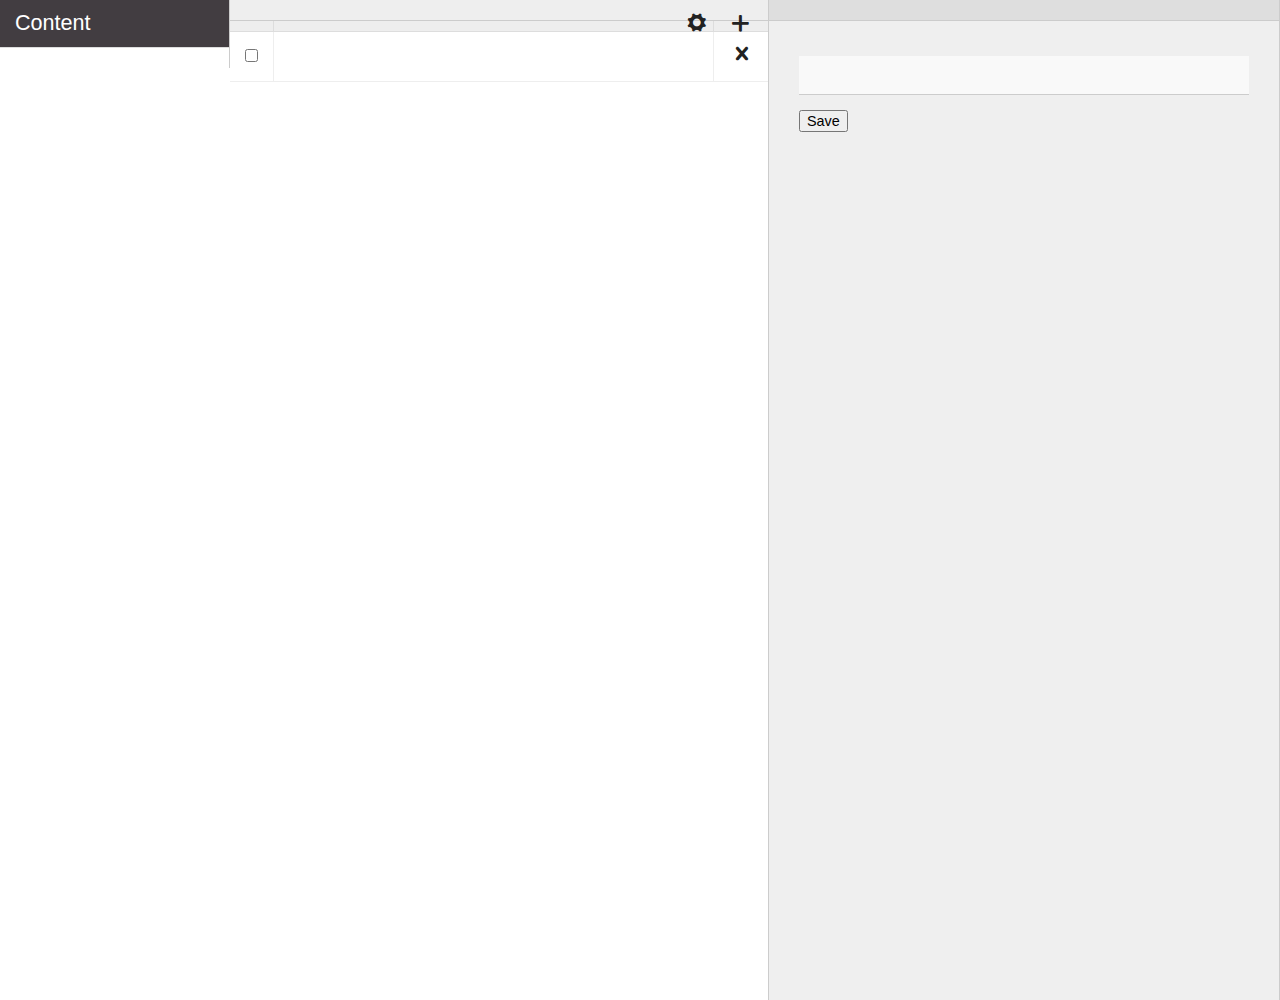
==== ui/index.html @ 38e7f663 "first commit" ====
<!DOCTYPE html>
<html>
  <head>
    <meta http-equiv="Content-type" content="text/html; charset=utf-8" />
    <title>_shiftbase</title>
    <script src="js/lib/knockout-2.2.0.js"></script>
    <script type="text/javascript" data-main="main.js" src="require.js"></script>
    <link rel="stylesheet" href="icons.css" type="text/css" media="all">
    <link rel="stylesheet" href="ui.css" type="text/css" media="all">
  </head>
  <body>
    <div id="context">
      <div data-bind="attr: { 'data-visible': visibleContext }">
        <div id="switcher">
          <h2>Content</h2>
          <ul id="model-list" data-bind="click: loadItems">
            <!-- ko foreach: manifest -->
            <li data-bind="attr: { 'data-model': model, 'data-id': id }, text: model"></li>
            <!-- /ko -->
          </ul>
        </div>
        <div id="list">
          <h2 data-bind="click: goToSwitcher, text: model" class="icon-arrow"></h2> <a href="#" id="new-item" data-bind="click: newItem" data-icon="&#x42;"></a> <a href="#" id="configure-item" data-bind="click: configureModel" data-icon="&#x31;"></a>
          <div id="data-table">
            <table>
              <thead>
                <tr>
                  <th class="check"></th>
                  <!-- ko foreach: listDisplay -->
                  <th data-bind="text: $data"></th>
                  <!-- /ko -->
                  <th></th>
                </tr>
              </thead>
              <tbody data-bind="foreach: {data: datum, as: 'dd' }">
                <tr data-bind="attr: { 'data-id': dd.id, 'data-model': $parent.model }, click: $parent.loadItem">
                  <td><input type="checkbox" value="1" data-bind="uniqueName: true"></td>
                  <!-- ko foreach: $parent.listDisplay -->
                  <td data-bind="text: dd[$data]"></td>
                  <!-- /ko -->
                  <td class="remove"><a href="#" data-bind="click: $parent.remove" data-icon="&#x39;"></a></td>
                </tr>
              </tbody>
            </table>
          </div>
        </div>
      </div>
    </div>
    <div id="detail">
      <h2 data-bind="text: detailState"></h2>
      <div id="data-item" data-bind="foreach: {data: datum, as: 'dd'}">
        <form data-bind="attr: { 'data-id': dd.id, 'data-model': $parent.model() }, submit: $parent.saveItem">
          <!-- ko foreach: $parent.formDisplay -->
            <div data-bind="attr: { 'data-field': $data }" class="field">
              <label data-bind="text: $data, attr: {for: 'field-' + $data}"></label>
              <input data-bind="attr: { name: $data, id: 'field-' + $data }, value: dd[$data]" type="text">
            </div>
            <!-- /ko -->
          <button type="submit">Save</button>
        </form>
      </div>
    </div>
    <div id="configure" data-active="fields">
      <h2>Configure</h2>
      <a href="#" data-bind="click: closeConfig" id="close-config" data-icon="&#x38;"></a>
      <div class="selection" data-bind="click: showConfig">
        <ul>
          <li data-config="fields">Fields</li><!--
          --><li data-config="list">List</li><!--
          --><li data-config="form">Form</li><!--
          --><li data-config="access">Data Access</li>
        </ul>
      </div>
      <div data-config="fields">
        <form data-bind="attr: { 'data-model': model }, submit: saveConfig">
          <!-- ko foreach: structure -->
          <div data-bind="attr: { 'data-field': $data }" class="field">
            <label data-bind="text: $data, attr: {for: 'field-' + $data}"></label>
            <input data-bind="attr: { name: $data, id: 'field-' + $data }" type="text">
          </div>
          <!-- /ko -->
          <button type="submit">Save</button>
        </form>
      </div>
      <div data-config="list">
        <h3>List</h3>
        <ul data-bind="foreach: { data: structure, as: 'dd' }, click: updateListDisplay">
          <li data-bind="attr: {draggable: true}, event: { drop: $parent.handleDrop, dragover: $parent.handleDragOver, dragstart: $parent.handleDragStart, dragenter: $parent.handleDragEnter, dragleave: $parent.handleDragLeave }"><input type="checkbox" data-bind="checked: $parent.isInList($data), attr: { id: 'list-' + $data }, value: $data"> <label data-bind="text: $data"></label></li>
        </ul>
      </div>
      <div data-config="form">
        <h3>Form</h3>
        <ul data-bind="foreach: { data: structure, as: 'dd' }, click: updateFormDisplay">
          <li data-bind="attr: {draggable: true}, event: { drop: $parent.handleDrop, dragover: $parent.handleDragOver, dragstart: $parent.handleDragStart, dragenter: $parent.handleDragEnter, dragleave: $parent.handleDragLeave }"><input type="checkbox" data-bind="checked: $parent.isInForm($data), attr: { id: 'form-' + $data }, value: $data"> <label data-bind="attr: { for: 'form-' + $data }, text: $data"></label></li>
        </ul>
      </div>
      <div data-config="access">
        <h3>Data Access</h3>
      </div>
    </div>
    <script>require(['ui']);</script>
  </body>
</html>
---- ui/icons.css ----
@font-face {
	font-family: 'UIIcons';
	src:url('fonts/UIIcons.eot');
}
@font-face {
	font-family: 'UIIcons';
	src: url([data-uri]) format('woff'),
		 url([data-uri]) format('truetype');
	font-weight: normal;
	font-style: normal;
}

/* Use the following CSS code if you want to use data attributes for inserting your icons */
[data-icon]:before {
	font-family: 'UIIcons';
	content: attr(data-icon);
	speak: none;
	font-weight: normal;
	line-height: 1;
	-webkit-font-smoothing: antialiased;
}

/* Use the following CSS code if you want to have a class per icon */
[class^="icon-"]:before, [class*=" icon-"]:before {
	font-family: 'UIIcons';
	font-style: normal;
	speak: none;
	font-weight: normal;
	line-height: 1;
	-webkit-font-smoothing: antialiased;
}
.icon-forward:before {
	content: "\2e";
}
.icon-dashboard:before {
	content: "\2f";
}
.icon-cog:before {
	content: "\31";
}
.icon-tools:before {
	content: "\32";
}
.icon-install:before {
	content: "\30";
}
.icon-upload:before {
	content: "\33";
}
.icon-retweet:before {
	content: "\34";
}
.icon-add-to-list:before {
	content: "\35";
}
.icon-minus:before {
	content: "\36";
}
.icon-plus:before {
	content: "\37";
}
.icon-cross:before {
	content: "\38";
}
.icon-cross-2:before {
	content: "\39";
}
.icon-popup:before {
	content: "\3a";
}
.icon-link:before {
	content: "\3b";
}
.icon-newspaper:before {
	content: "\3c";
}
.icon-drive:before {
	content: "\3d";
}
.icon-database:before {
	content: "\3e";
}
.icon-lock:before {
	content: "\3f";
}
.icon-lock-open:before {
	content: "\40";
}
.icon-minus-2:before {
	content: "\41";
}
.icon-plus-2:before {
	content: "\42";
}
.icon-arrow:before {
	content: "\43";
}
.icon-arrow-2:before {
	content: "\44";
}
.icon-loop:before {
	content: "\45";
}
.icon-pictures:before {
	content: "\46";
}
.icon-music:before {
	content: "\47";
}
.icon-video:before {
	content: "\48";
}
.icon-flow-cascade:before {
	content: "\49";
}
.icon-arrow-left:before {
	content: "\4a";
}
.icon-arrow-down:before {
	content: "\4b";
}
.icon-arrow-up:before {
	content: "\4c";
}
.icon-arrow-right:before {
	content: "\4d";
}
.icon-ellipsis:before {
	content: "\4e";
}
.icon-unlocked:before {
	content: "\2d";
}
---- ui/ui.css ----
@import 'normalize.css';input[type=text],input[type=password],input[type=phone],input[type=number],input[type=email]{border:1px solid #DDD;padding:10px;font-size:1.1em;outline:0;border:0;border-bottom:1px solid #CCC;background:#f9f9f9;width:100%;box-sizing:border-box}input[type=text]:focus,input[type=password]:focus,input[type=phone]:focus,input[type=number]:focus,input[type=email]:focus,input[type=text]:hover,input[type=password]:hover,input[type=phone]:hover,input[type=number]:hover,input[type=email]:hover{background:white;border-bottom:1px solid #55c5cb}label{display:block;padding:10px;font-size:.9em;text-transform:uppercase}div.field{margin-bottom:15px}body{font-size:.9em;overflow:hidden;background:#efefef;font-family:'helvetica neue',helvetica,arial,sans-serif}#context{box-sizing:border-box;width:50%;float:left;background:white;overflow:hidden;height:1000px;position:relative}#context h2{padding:10px 15px;font-weight:200;margin:0;color:white;background:#423d41;border-bottom:1px solid #423d41}#context h2.icon-arrow:before{margin-right:10px;cursor:pointer}#context h2:hover{cursor:pointer}#context h2:hover.icon-arrow:before{color:#55c5cb}#context #new-item{position:absolute;top:10px;right:10px;color:white;display:block;width:32px;height:32px;text-decoration:none;font-size:2em;line-height:30px}#context #new-item:hover{color:#55c5cb}#context #configure-item{position:absolute;top:10px;right:50px;color:white;display:block;width:32px;height:32px;text-decoration:none;font-size:1.5em;line-height:30px}#context #configure-item:hover{color:#55c5cb}#context #switcher{position:absolute;background:white;width:100%;height:100%;overflow:auto;-webkit-transition:-webkit-transform .3s ease-in;-moz-transition:-webkit-transform .3s ease-in;transition:-webkit-transform .3s ease-in}#context #switcher ul{list-style:none;margin:0;padding:0}#context #switcher ul li{border-top:1px solid #DDD;margin:0;padding:10px 15px}#context #switcher ul li:hover{cursor:pointer;background:#55c5cb;color:#efefef}#context #list{position:absolute;width:100%;-webkit-transform:translate(100%,0);-moz-transform:translate(100%,0);-ms-transform:translate(100%,0);transform:translate(100%,0);-webkit-transition:-webkit-transform .3s ease-in;-moz-transition:-webkit-transform .3s ease-in;transition:-webkit-transform .3s ease-in}#context #list table{table-layout:fixed;width:100%;border-collapse:collapse}#context #list table th{padding:5px 15px;text-align:left;border-right:1px solid #DDD;border-bottom:1px solid #DDD;background:#EEE;text-transform:uppercase;color:#555;font-size:.9em;font-weight:normal}#context #list table th.check{width:13px}#context #list table th:last-child{border-right:0;width:24px}#context #list table tr td{padding:10px 15px;border-right:1px solid #EEE;border-bottom:1px solid #EEE}#context #list table tr td.remove{border-right:0}#context #list table tr td.remove a{text-decoration:none;color:#222;font-size:1.8em}#context #list table tr td.remove a:hover{color:#55c5cb}#context #list table tr:hover td{background:#f9f9f9;cursor:pointer}#context #list table tr:nth-child(even){background:#f8f8f8}#context div[data-visible="list"] #list{-webkit-transform:translate(0,0);-moz-transform:translate(0,0);-ms-transform:translate(0,0);transform:translate(0,0)}#context div[data-visible="list"] #switcher{-webkit-transform:translate(-100%,0);-moz-transform:translate(-100%,0);-ms-transform:translate(-100%,0);transform:translate(-100%,0)}#detail{box-sizing:border-box;height:1000px;overflow:auto;width:50%;border-left:1px solid #CCC;border-right:1px solid #CCC;float:left}#detail h2{padding:10px 15px;font-weight:200;margin:0;color:#555;background:#dedede;border-bottom:1px solid #CCC;box-sizing:border-box}#detail form{padding:15px 30px}#configure{display:none;box-sizing:border-box;height:1000px;overflow:auto;width:50%;border-left:1px solid #CCC;border-right:1px solid #CCC;float:left}#configure h2{padding:10px 15px;font-weight:200;margin:0;color:#555;background:#dedede;border-bottom:1px solid #CCC;box-sizing:border-box}#configure h3{font-weight:normal;color:#888;margin:0;padding:10px 15px;border-bottom:1px solid #CCC;background:#f9f9f9}#configure #close-config{position:absolute;top:10px;right:10px;text-decoration:none;color:#888;font-size:1.8em}#configure #close-config:hover{color:#55c5cb}#configure div.selection{border-bottom:1px solid #CCC}#configure div.selection ul{margin:0;padding:0;list-style:none}#configure div.selection ul li{list-style:none;display:inline-block;margin:0;padding:5px 10px;font-size:.9em;border-right:1px solid #CCC;cursor:pointer;text-align:center}#configure div.selection ul li:hover{color:#55c5cb}#configure div[data-config]{display:none}#configure[data-active="fields"] li[data-config="fields"],#configure[data-active="list"] li[data-config="list"],#configure[data-active="form"] li[data-config="form"],#configure[data-active="access"] li[data-config="access"]{background:#55c5cb;color:#efefef;border-right:1px solid #55c5cb}#configure[data-active="fields"] li[data-config="fields"]:hover,#configure[data-active="list"] li[data-config="list"]:hover,#configure[data-active="form"] li[data-config="form"]:hover,#configure[data-active="access"] li[data-config="access"]:hover{color:#efefef}#configure[data-active="fields"] div[data-config="fields"],#configure[data-active="list"] div[data-config="list"],#configure[data-active="form"] div[data-config="form"],#configure[data-active="access"] div[data-config="access"]{display:block}#configure div[data-config="list"] ul,#configure div[data-config="form"] ul{margin:0;padding:0;list-style:none}#configure div[data-config="list"] ul li,#configure div[data-config="form"] ul li{list-style:none;margin:0;padding:5px 10px}#configure div[data-config="list"] ul li.drag,#configure div[data-config="form"] ul li.drag{filter:alpha(opacity=50);-khtml-opacity:.5;-moz-opacity:.5;opacity:.5}#configure div[data-config="list"] ul li.over,#configure div[data-config="form"] ul li.over{padding-bottom:20px}#configure div[data-config="list"] ul li label,#configure div[data-config="form"] ul li label{display:inline}#configure form{padding:15px 30px}@media all and (max-width:800px){#context{position:absolute;width:100%;display:none;z-index:1}#detail{position:absolute;width:100%;z-index:2}}@media all and (min-width:1280px){#context{width:60%}#context #switcher{float:left;width:30%;position:relative;box-sizing:border-box;-webkit-transform:none;-moz-transform:none;-ms-transform:none;transform:none;-webkit-transition:none;-moz-transition:none;transition:none;border-right:1px solid #CCC}#context #list{float:left;width:70%;position:relative;-webkit-transform:none;-moz-transform:none;-ms-transform:none;transform:none;-webkit-transition:none;-moz-transition:none;transition:none;box-sizing:border-box}#context #list h2{background:#EEE;color:#555;border-bottom:1px solid #CCC;cursor:text}#context #list h2.icon-arrow:before{content:'';margin-right:0}#context div[data-visible="list"] #list{-webkit-transform:none;-moz-transform:none;-ms-transform:none;transform:none}#context div[data-visible="list"] #switcher{-webkit-transform:none;-moz-transform:none;-ms-transform:none;transform:none}#context #new-item{color:#222}#context #configure-item{color:#222}#detail{width:40%}#configure{width:40%}}
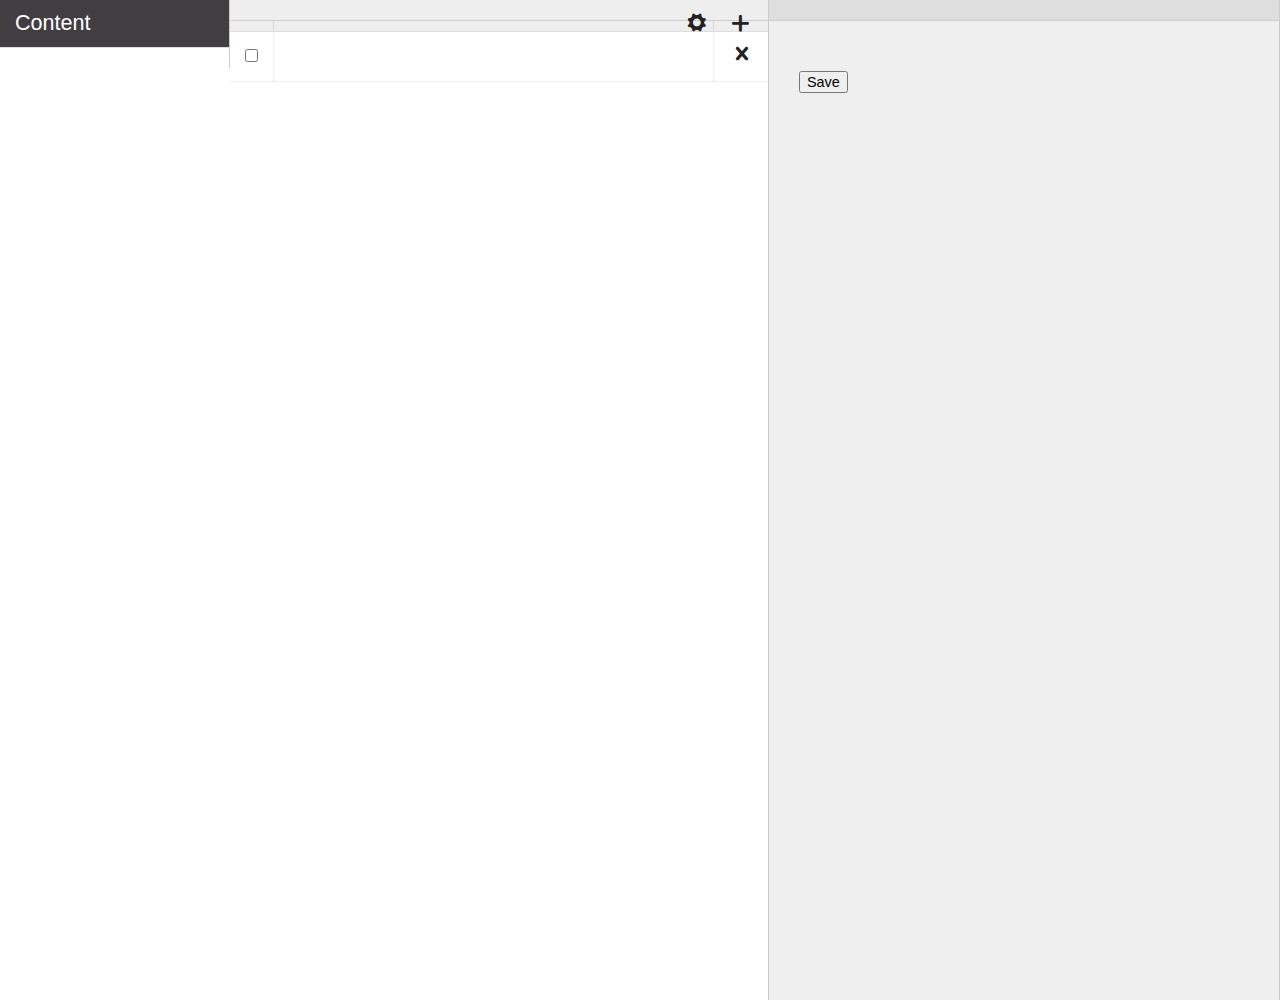
==== commit 2cdb3dd5: "break field types out into templates and files" ====
--- a/ui/index.html
+++ b/ui/index.html
@@ -2,11 +2,11 @@
 <html>
   <head>
     <meta http-equiv="Content-type" content="text/html; charset=utf-8" />
-    <title>_shiftbase</title>
+    <title>shiftba.se</title>
     <script src="js/lib/knockout-2.2.0.js"></script>
-    <script type="text/javascript" data-main="main.js" src="require.js"></script>
-    <link rel="stylesheet" href="icons.css" type="text/css" media="all">
-    <link rel="stylesheet" href="ui.css" type="text/css" media="all">
+    <script type="text/javascript" data-main="js/main.js" src="js/lib/require.js"></script>
+    <link rel="stylesheet" href="css/icons.css" type="text/css" media="all">
+    <link rel="stylesheet" href="css/ui.css" type="text/css" media="all">
   </head>
   <body>
     <div id="context">
@@ -33,10 +33,10 @@
                 </tr>
               </thead>
               <tbody data-bind="foreach: {data: datum, as: 'dd' }">
-                <tr data-bind="attr: { 'data-id': dd.id, 'data-model': $parent.model }, click: $parent.loadItem">
+                <tr data-bind="attr: { 'data-id': dd.id.value(), 'data-model': $parent.model }, click: $parent.loadItem">
                   <td><input type="checkbox" value="1" data-bind="uniqueName: true"></td>
                   <!-- ko foreach: $parent.listDisplay -->
-                  <td data-bind="text: dd[$data]"></td>
+                  <td data-bind="text: dd[$data].value"></td>
                   <!-- /ko -->
                   <td class="remove"><a href="#" data-bind="click: $parent.remove" data-icon="&#x39;"></a></td>
                 </tr>
@@ -49,11 +49,11 @@
     <div id="detail">
       <h2 data-bind="text: detailState"></h2>
       <div id="data-item" data-bind="foreach: {data: datum, as: 'dd'}">
-        <form data-bind="attr: { 'data-id': dd.id, 'data-model': $parent.model() }, submit: $parent.saveItem">
+        <form data-bind="attr: { 'data-id': dd.id.value(), 'data-model': $parent.model() }, submit: $parent.saveItem">
           <!-- ko foreach: $parent.formDisplay -->
             <div data-bind="attr: { 'data-field': $data }" class="field">
               <label data-bind="text: $data, attr: {for: 'field-' + $data}"></label>
-              <input data-bind="attr: { name: $data, id: 'field-' + $data }, value: dd[$data]" type="text">
+              <div data-bind="template: { name: dd[$data].type + '-template', data: dd[$data] }"></div>
             </div>
             <!-- /ko -->
           <button type="submit">Save</button>
@@ -73,10 +73,10 @@
       </div>
       <div data-config="fields">
         <form data-bind="attr: { 'data-model': model }, submit: saveConfig">
-          <!-- ko foreach: structure -->
+          <!-- ko foreach: structureKeys -->
           <div data-bind="attr: { 'data-field': $data }" class="field">
             <label data-bind="text: $data, attr: {for: 'field-' + $data}"></label>
-            <input data-bind="attr: { name: $data, id: 'field-' + $data }" type="text">
+            <div data-bind="template: { name: $parent.structure()[$data] + '-template', data: { name: $data, value: '' } }"></div>
           </div>
           <!-- /ko -->
           <button type="submit">Save</button>
@@ -84,13 +84,13 @@
       </div>
       <div data-config="list">
         <h3>List</h3>
-        <ul data-bind="foreach: { data: structure, as: 'dd' }, click: updateListDisplay">
-          <li data-bind="attr: {draggable: true}, event: { drop: $parent.handleDrop, dragover: $parent.handleDragOver, dragstart: $parent.handleDragStart, dragenter: $parent.handleDragEnter, dragleave: $parent.handleDragLeave }"><input type="checkbox" data-bind="checked: $parent.isInList($data), attr: { id: 'list-' + $data }, value: $data"> <label data-bind="text: $data"></label></li>
+        <ul data-bind="foreach: { data: structureKeys, as: 'dd' }, click: updateListDisplay">
+          <li data-bind="attr: {draggable: true}, event: { drop: $parent.handleDrop, dragover: $parent.handleDragOver, dragstart: $parent.handleDragStart, dragenter: $parent.handleDragEnter, dragleave: $parent.handleDragLeave }"><input type="checkbox" data-bind="checked: $parent.isInList($data), attr: { id: 'list-' + $data }, value: $data"> <label data-bind="attr: { for: 'list-' + $data }, text: $data"></label></li>
         </ul>
       </div>
       <div data-config="form">
         <h3>Form</h3>
-        <ul data-bind="foreach: { data: structure, as: 'dd' }, click: updateFormDisplay">
+        <ul data-bind="foreach: { data: structureKeys, as: 'dd' }, click: updateFormDisplay">
           <li data-bind="attr: {draggable: true}, event: { drop: $parent.handleDrop, dragover: $parent.handleDragOver, dragstart: $parent.handleDragStart, dragenter: $parent.handleDragEnter, dragleave: $parent.handleDragLeave }"><input type="checkbox" data-bind="checked: $parent.isInForm($data), attr: { id: 'form-' + $data }, value: $data"> <label data-bind="attr: { for: 'form-' + $data }, text: $data"></label></li>
         </ul>
       </div>
@@ -98,6 +98,20 @@
         <h3>Data Access</h3>
       </div>
     </div>
+    <!-- field templates -->
+    <script type="text/html" id="string-template">
+      <input data-bind="attr: { name: name, id: 'field-' + name }, value: value" type="text">
+    </script>
+      
+    <script type="text/html" id="boolean-template">
+      <input type="radio" data-bind="attr: {name: name, id: 'field-true-' + name}, checked: value" value="true"> <label data-bind="attr: { for: 'field-true-' + name }" class="inline">Yes</label>  
+      <input type="radio" data-bind="attr: {name: name, id: 'field-false-' + name}, checked: value" value="false"> <label data-bind="attr: { for: 'field-false-' + name }" class="inline">No</label>
+    </script>
+
+    <script type="text/html" id="text-template">
+      <textarea data-bind="attr: {name: name, id: 'field-' + name}, value: value"></textarea>
+    </script>
+
     <script>require(['ui']);</script>
   </body>
 </html>
--- a/ui/css/icons.css
+++ b/ui/css/icons.css
@@ -0,0 +1,133 @@
+@font-face {
+	font-family: 'UIIcons';
+	src:url('fonts/UIIcons.eot');
+}
+@font-face {
+	font-family: 'UIIcons';
+	src: url([data-uri]) format('woff'),
+		 url([data-uri]) format('truetype');
+	font-weight: normal;
+	font-style: normal;
+}
+
+/* Use the following CSS code if you want to use data attributes for inserting your icons */
+[data-icon]:before {
+	font-family: 'UIIcons';
+	content: attr(data-icon);
+	speak: none;
+	font-weight: normal;
+	line-height: 1;
+	-webkit-font-smoothing: antialiased;
+}
+
+/* Use the following CSS code if you want to have a class per icon */
+[class^="icon-"]:before, [class*=" icon-"]:before {
+	font-family: 'UIIcons';
+	font-style: normal;
+	speak: none;
+	font-weight: normal;
+	line-height: 1;
+	-webkit-font-smoothing: antialiased;
+}
+.icon-forward:before {
+	content: "\2e";
+}
+.icon-dashboard:before {
+	content: "\2f";
+}
+.icon-cog:before {
+	content: "\31";
+}
+.icon-tools:before {
+	content: "\32";
+}
+.icon-install:before {
+	content: "\30";
+}
+.icon-upload:before {
+	content: "\33";
+}
+.icon-retweet:before {
+	content: "\34";
+}
+.icon-add-to-list:before {
+	content: "\35";
+}
+.icon-minus:before {
+	content: "\36";
+}
+.icon-plus:before {
+	content: "\37";
+}
+.icon-cross:before {
+	content: "\38";
+}
+.icon-cross-2:before {
+	content: "\39";
+}
+.icon-popup:before {
+	content: "\3a";
+}
+.icon-link:before {
+	content: "\3b";
+}
+.icon-newspaper:before {
+	content: "\3c";
+}
+.icon-drive:before {
+	content: "\3d";
+}
+.icon-database:before {
+	content: "\3e";
+}
+.icon-lock:before {
+	content: "\3f";
+}
+.icon-lock-open:before {
+	content: "\40";
+}
+.icon-minus-2:before {
+	content: "\41";
+}
+.icon-plus-2:before {
+	content: "\42";
+}
+.icon-arrow:before {
+	content: "\43";
+}
+.icon-arrow-2:before {
+	content: "\44";
+}
+.icon-loop:before {
+	content: "\45";
+}
+.icon-pictures:before {
+	content: "\46";
+}
+.icon-music:before {
+	content: "\47";
+}
+.icon-video:before {
+	content: "\48";
+}
+.icon-flow-cascade:before {
+	content: "\49";
+}
+.icon-arrow-left:before {
+	content: "\4a";
+}
+.icon-arrow-down:before {
+	content: "\4b";
+}
+.icon-arrow-up:before {
+	content: "\4c";
+}
+.icon-arrow-right:before {
+	content: "\4d";
+}
+.icon-ellipsis:before {
+	content: "\4e";
+}
+.icon-unlocked:before {
+	content: "\2d";
+}
--- a/ui/css/ui.css
+++ b/ui/css/ui.css
@@ -0,0 +1,418 @@
+@import 'normalize.css';
+input[type=text],
+input[type=password],
+input[type=phone],
+input[type=number],
+input[type=email],
+textarea {
+  border: 1px solid #DDD;
+  padding: 10px;
+  font-size: 1.1em;
+  outline: none;
+  border: 0;
+  border-bottom: 1px solid #CCC;
+  background: #F9F9F9;
+  width: 100%;
+  box-sizing: border-box;
+}
+input[type=text]:focus,
+input[type=password]:focus,
+input[type=phone]:focus,
+input[type=number]:focus,
+input[type=email]:focus,
+textarea:focus,
+input[type=text]:hover,
+input[type=password]:hover,
+input[type=phone]:hover,
+input[type=number]:hover,
+input[type=email]:hover,
+textarea:hover {
+  background: white;
+  border-bottom: 1px solid #55c5cb;
+}
+textarea {
+  height: 150px;
+}
+label {
+  display: block;
+  padding: 10px;
+  font-size: .9em;
+  text-transform: uppercase;
+}
+label.inline {
+  display: inline;
+  padding: 0 15px 0 5px;
+  text-transform: none;
+}
+div.field {
+  margin-bottom: 15px;
+}
+body {
+  font-size: .9em;
+  overflow: hidden;
+  background: #EFEFEF;
+  font-family: 'helvetica neue', helvetica, arial, sans-serif;
+}
+#context {
+  box-sizing: border-box;
+  width: 50%;
+  float: left;
+  background: white;
+  overflow: hidden;
+  height: 1000px;
+  position: relative;
+}
+#context h2 {
+  padding: 10px 15px;
+  font-weight: 200;
+  margin: 0;
+  color: white;
+  background: #423D41;
+  border-bottom: 1px solid #423d41;
+}
+#context h2.icon-arrow:before {
+  margin-right: 10px;
+  cursor: pointer;
+}
+#context h2:hover {
+  cursor: pointer;
+}
+#context h2:hover.icon-arrow:before {
+  color: #55c5cb;
+}
+#context #new-item {
+  position: absolute;
+  top: 10px;
+  right: 10px;
+  color: white;
+  display: block;
+  width: 32px;
+  height: 32px;
+  text-decoration: none;
+  font-size: 2em;
+  line-height: 30px;
+}
+#context #new-item:hover {
+  color: #55c5cb;
+}
+#context #configure-item {
+  position: absolute;
+  top: 10px;
+  right: 50px;
+  color: white;
+  display: block;
+  width: 32px;
+  height: 32px;
+  text-decoration: none;
+  font-size: 1.5em;
+  line-height: 30px;
+}
+#context #configure-item:hover {
+  color: #55c5cb;
+}
+#context #switcher {
+  position: absolute;
+  background: white;
+  width: 100%;
+  height: 100%;
+  overflow: auto;
+  -webkit-transition: -webkit-transform 0.3s ease-in;
+  -moz-transition: -webkit-transform 0.3s ease-in;
+  transition: -webkit-transform 0.3s ease-in;
+}
+#context #switcher ul {
+  list-style: none;
+  margin: 0;
+  padding: 0;
+}
+#context #switcher ul li {
+  border-top: 1px solid #DDD;
+  margin: 0;
+  padding: 10px 15px;
+}
+#context #switcher ul li:hover {
+  cursor: pointer;
+  background: #55c5cb;
+  color: #EFEFEF;
+}
+#context #list {
+  position: absolute;
+  width: 100%;
+  -webkit-transform: translate(100%, 0);
+  -moz-transform: translate(100%, 0);
+  -ms-transform: translate(100%, 0);
+  transform: translate(100%, 0);
+  -webkit-transition: -webkit-transform 0.3s ease-in;
+  -moz-transition: -webkit-transform 0.3s ease-in;
+  transition: -webkit-transform 0.3s ease-in;
+}
+#context #list table {
+  table-layout: fixed;
+  width: 100%;
+  border-collapse: collapse;
+}
+#context #list table th {
+  padding: 5px 15px;
+  text-align: left;
+  border-right: 1px solid #DDD;
+  border-bottom: 1px solid #DDD;
+  background: #EEE;
+  text-transform: uppercase;
+  color: #555;
+  font-size: .9em;
+  font-weight: normal;
+}
+#context #list table th.check {
+  width: 13px;
+}
+#context #list table th:last-child {
+  border-right: none;
+  width: 24px;
+}
+#context #list table tr td {
+  padding: 10px 15px;
+  border-right: 1px solid #EEE;
+  border-bottom: 1px solid #EEE;
+}
+#context #list table tr td.remove {
+  border-right: none;
+}
+#context #list table tr td.remove a {
+  text-decoration: none;
+  color: #222;
+  font-size: 1.8em;
+}
+#context #list table tr td.remove a:hover {
+  color: #55c5cb;
+}
+#context #list table tr:hover td {
+  background: #F9F9F9;
+  cursor: pointer;
+}
+#context #list table tr:nth-child(even) {
+  background: #F8F8F8;
+}
+#context div[data-visible="list"] #list {
+  -webkit-transform: translate(0, 0);
+  -moz-transform: translate(0, 0);
+  -ms-transform: translate(0, 0);
+  transform: translate(0, 0);
+}
+#context div[data-visible="list"] #switcher {
+  -webkit-transform: translate(-100%, 0);
+  -moz-transform: translate(-100%, 0);
+  -ms-transform: translate(-100%, 0);
+  transform: translate(-100%, 0);
+}
+#detail {
+  box-sizing: border-box;
+  height: 1000px;
+  overflow: auto;
+  width: 50%;
+  border-left: 1px solid #CCC;
+  border-right: 1px solid #CCC;
+  float: left;
+}
+#detail h2 {
+  padding: 10px 15px;
+  font-weight: 200;
+  margin: 0;
+  color: #555;
+  background: #DEDEDE;
+  border-bottom: 1px solid #CCC;
+  box-sizing: border-box;
+}
+#detail form {
+  padding: 15px 30px;
+}
+#configure {
+  display: none;
+  box-sizing: border-box;
+  height: 1000px;
+  overflow: auto;
+  width: 50%;
+  border-left: 1px solid #CCC;
+  border-right: 1px solid #CCC;
+  float: left;
+}
+#configure h2 {
+  padding: 10px 15px;
+  font-weight: 200;
+  margin: 0;
+  color: #555;
+  background: #DEDEDE;
+  border-bottom: 1px solid #CCC;
+  box-sizing: border-box;
+}
+#configure h3 {
+  font-weight: normal;
+  color: #888;
+  margin: 0;
+  padding: 10px 15px;
+  border-bottom: 1px solid #CCC;
+  background: #F9F9F9;
+}
+#configure #close-config {
+  position: absolute;
+  top: 10px;
+  right: 10px;
+  text-decoration: none;
+  color: #888;
+  font-size: 1.8em;
+}
+#configure #close-config:hover {
+  color: #55c5cb;
+}
+#configure div.selection {
+  border-bottom: 1px solid #CCC;
+}
+#configure div.selection ul {
+  margin: 0;
+  padding: 0;
+  list-style: none;
+}
+#configure div.selection ul li {
+  list-style: none;
+  display: inline-block;
+  margin: 0;
+  padding: 5px 10px;
+  font-size: .9em;
+  border-right: 1px solid #CCC;
+  cursor: pointer;
+  text-align: center;
+}
+#configure div.selection ul li:hover {
+  color: #55c5cb;
+}
+#configure div[data-config] {
+  display: none;
+}
+#configure[data-active="fields"] li[data-config="fields"],
+#configure[data-active="list"] li[data-config="list"],
+#configure[data-active="form"] li[data-config="form"],
+#configure[data-active="access"] li[data-config="access"] {
+  background: #55c5cb;
+  color: #EFEFEF;
+  border-right: 1px solid #55c5cb;
+}
+#configure[data-active="fields"] li[data-config="fields"]:hover,
+#configure[data-active="list"] li[data-config="list"]:hover,
+#configure[data-active="form"] li[data-config="form"]:hover,
+#configure[data-active="access"] li[data-config="access"]:hover {
+  color: #EFEFEF;
+}
+#configure[data-active="fields"] div[data-config="fields"],
+#configure[data-active="list"] div[data-config="list"],
+#configure[data-active="form"] div[data-config="form"],
+#configure[data-active="access"] div[data-config="access"] {
+  display: block;
+}
+#configure div[data-config="list"] ul,
+#configure div[data-config="form"] ul {
+  margin: 0;
+  padding: 0;
+  list-style: none;
+}
+#configure div[data-config="list"] ul li,
+#configure div[data-config="form"] ul li {
+  list-style: none;
+  margin: 0;
+  padding: 5px 10px;
+}
+#configure div[data-config="list"] ul li.drag,
+#configure div[data-config="form"] ul li.drag {
+  filter: alpha(opacity=50);
+  -khtml-opacity: 0.5;
+  -moz-opacity: 0.5;
+  opacity: 0.5;
+}
+#configure div[data-config="list"] ul li.over,
+#configure div[data-config="form"] ul li.over {
+  padding-bottom: 20px;
+}
+#configure div[data-config="list"] ul li label,
+#configure div[data-config="form"] ul li label {
+  display: inline;
+}
+#configure form {
+  padding: 15px 30px;
+}
+@media all and (max-width: 800px) {
+  #context {
+    position: absolute;
+    width: 100%;
+    display: none;
+    z-index: 1;
+  }
+  #detail {
+    position: absolute;
+    width: 100%;
+    z-index: 2;
+  }
+}
+@media all and (min-width: 1280px) {
+  #context {
+    width: 60%;
+  }
+  #context #switcher {
+    float: left;
+    width: 30%;
+    position: relative;
+    box-sizing: border-box;
+    -webkit-transform: none;
+    -moz-transform: none;
+    -ms-transform: none;
+    transform: none;
+    -webkit-transition: none;
+    -moz-transition: none;
+    transition: none;
+    border-right: 1px solid #CCC;
+  }
+  #context #list {
+    float: left;
+    width: 70%;
+    position: relative;
+    -webkit-transform: none;
+    -moz-transform: none;
+    -ms-transform: none;
+    transform: none;
+    -webkit-transition: none;
+    -moz-transition: none;
+    transition: none;
+    box-sizing: border-box;
+  }
+  #context #list h2 {
+    background: #EEE;
+    color: #555;
+    border-bottom: 1px solid #CCC;
+    cursor: text;
+  }
+  #context #list h2.icon-arrow:before {
+    content: '';
+    margin-right: 0;
+  }
+  #context div[data-visible="list"] #list {
+    -webkit-transform: none;
+    -moz-transform: none;
+    -ms-transform: none;
+    transform: none;
+  }
+  #context div[data-visible="list"] #switcher {
+    -webkit-transform: none;
+    -moz-transform: none;
+    -ms-transform: none;
+    transform: none;
+  }
+  #context #new-item {
+    color: #222;
+  }
+  #context #configure-item {
+    color: #222;
+  }
+  #detail {
+    width: 40%;
+  }
+  #configure {
+    width: 40%;
+  }
+}
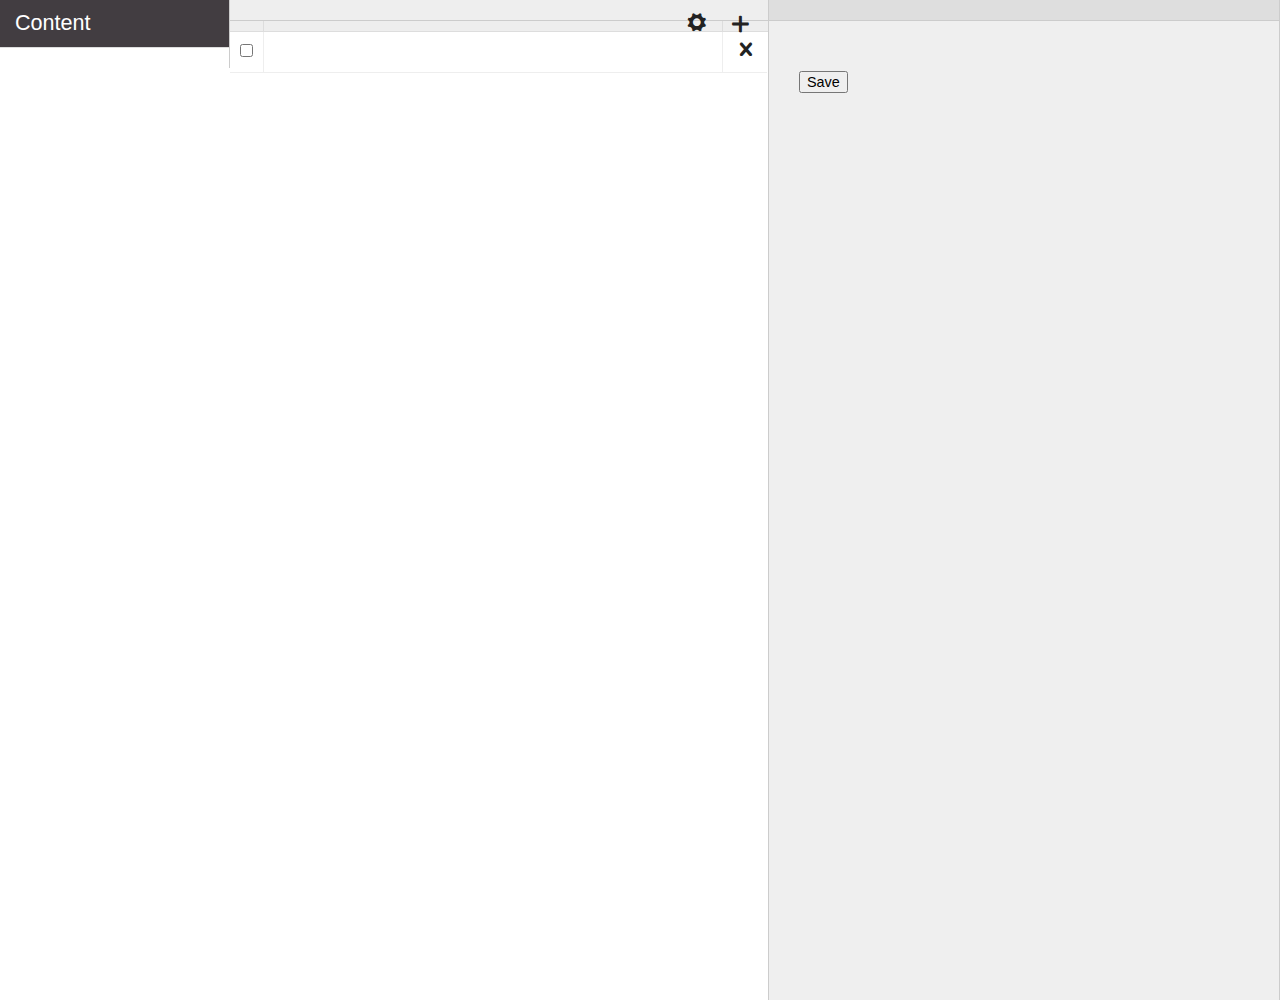
==== commit 6542c509: "update list handling" ====
--- a/ui/index.html
+++ b/ui/index.html
@@ -20,7 +20,7 @@
           </ul>
         </div>
         <div id="list">
-          <h2 data-bind="click: goToSwitcher, text: model" class="icon-arrow"></h2> <a href="#" id="new-item" data-bind="click: newItem" data-icon="&#x42;"></a> <a href="#" id="configure-item" data-bind="click: configureModel" data-icon="&#x31;"></a>
+          <h2><span data-bind="click: goToSwitcher, text: model" class="icon-arrow"></span></h2> <a href="#" id="new-item" data-bind="click: newItem" data-icon="&#x42;"></a> <a href="#" id="configure-item" data-bind="click: configureModel" data-icon="&#x31;"></a>
           <div id="data-table">
             <table>
               <thead>
@@ -33,10 +33,10 @@
                 </tr>
               </thead>
               <tbody data-bind="foreach: {data: datum, as: 'dd' }">
-                <tr data-bind="attr: { 'data-id': dd.id.value(), 'data-model': $parent.model }, click: $parent.loadItem">
+                <tr data-bind="attr: { 'data-id': (dd.fields && dd.fields.id.value()), 'data-model': $parent.model }, click: $parent.loadItem, css: { active: $parent.isActive(dd) }">
                   <td><input type="checkbox" value="1" data-bind="uniqueName: true"></td>
                   <!-- ko foreach: $parent.listDisplay -->
-                  <td data-bind="text: dd[$data].value"></td>
+                  <td data-bind="text: dd.fields[$data].value"></td>
                   <!-- /ko -->
                   <td class="remove"><a href="#" data-bind="click: $parent.remove" data-icon="&#x39;"></a></td>
                 </tr>
@@ -49,11 +49,11 @@
     <div id="detail">
       <h2 data-bind="text: detailState"></h2>
       <div id="data-item" data-bind="foreach: {data: datum, as: 'dd'}">
-        <form data-bind="attr: { 'data-id': dd.id.value(), 'data-model': $parent.model() }, submit: $parent.saveItem">
+        <form data-bind="attr: { 'data-id': dd.fields.id.value(), 'data-model': $parent.model() }, submit: $parent.saveItem">
           <!-- ko foreach: $parent.formDisplay -->
             <div data-bind="attr: { 'data-field': $data }" class="field">
               <label data-bind="text: $data, attr: {for: 'field-' + $data}"></label>
-              <div data-bind="template: { name: dd[$data].type + '-template', data: dd[$data] }"></div>
+              <div data-bind="template: { name: dd.fields[$data].type + '-template', data: dd.fields[$data] }"></div>
             </div>
             <!-- /ko -->
           <button type="submit">Save</button>
@@ -72,10 +72,12 @@
         </ul>
       </div>
       <div data-config="fields">
+        <select data-bind="options: fieldOptions, optionsText: 'name', optionsValue: 'value'" name="fieldTypes">
+        </select> <button data-bind="click: addField">+</button>
         <form data-bind="attr: { 'data-model': model }, submit: saveConfig">
           <!-- ko foreach: structureKeys -->
           <div data-bind="attr: { 'data-field': $data }" class="field">
-            <label data-bind="text: $data, attr: {for: 'field-' + $data}"></label>
+            <input type="text" class="editable-label" data-bind="value: $data, event: { change: $parent.saveField }">
             <div data-bind="template: { name: $parent.structure()[$data] + '-template', data: { name: $data, value: '' } }"></div>
           </div>
           <!-- /ko -->
@@ -84,20 +86,33 @@
       </div>
       <div data-config="list">
         <h3>List</h3>
-        <ul data-bind="foreach: { data: structureKeys, as: 'dd' }, click: updateListDisplay">
-          <li data-bind="attr: {draggable: true}, event: { drop: $parent.handleDrop, dragover: $parent.handleDragOver, dragstart: $parent.handleDragStart, dragenter: $parent.handleDragEnter, dragleave: $parent.handleDragLeave }"><input type="checkbox" data-bind="checked: $parent.isInList($data), attr: { id: 'list-' + $data }, value: $data"> <label data-bind="attr: { for: 'list-' + $data }, text: $data"></label></li>
+        <h4>Displayed In Lists</h4>
+        <p class="note">Drag fields to re-arrange display order</p>
+        <ul data-bind="foreach: { data: listDisplay, as: 'dd' }, click: updateDisplay, event: { mouseout: resetDrag }">
+          <li data-bind="attr: {draggable: true}, event: { drop: $parent.handleDrop, dragover: $parent.handleDragOver, dragend: $parent.handleDragEnd, dragstart: $parent.handleDragStart, dragenter: $parent.handleDragEnter, dragleave: $parent.handleDragLeave, mousedown: $parent.handleMouseDown }"><input type="checkbox" data-bind="checked: true, attr: { id: 'list-' + $data }, value: $data"> <span class="handle" data-icon="&#x21;"></span><label data-bind="attr: { for: 'list-' + $data }, text: $data"></label></li>
+        </ul>
+        <h4>Not Displayed In Lists</h4>
+        <ul data-bind="foreach: { data: listNotDisplayed, as: 'dd' }, click: addToDisplay">
+          <li><input type="checkbox" data-bind="checked: false, attr: { id: 'list-' + $data }, value: $data"> <label data-bind="attr: { for: 'list-' + $data }, text: $data"></label></li>
         </ul>
       </div>
       <div data-config="form">
         <h3>Form</h3>
-        <ul data-bind="foreach: { data: structureKeys, as: 'dd' }, click: updateFormDisplay">
-          <li data-bind="attr: {draggable: true}, event: { drop: $parent.handleDrop, dragover: $parent.handleDragOver, dragstart: $parent.handleDragStart, dragenter: $parent.handleDragEnter, dragleave: $parent.handleDragLeave }"><input type="checkbox" data-bind="checked: $parent.isInForm($data), attr: { id: 'form-' + $data }, value: $data"> <label data-bind="attr: { for: 'form-' + $data }, text: $data"></label></li>
+        <h4>Displayed In Forms</h4>
+        <p class="note">Drag fields to re-arrange display order</p>
+        <ul data-bind="foreach: { data: formDisplay, as: 'dd' }, click: updateDisplay, event: { mouseout: resetDrag }">
+          <li data-bind="attr: {draggable: true}, event: { drop: $parent.handleDrop, dragover: $parent.handleDragOver, dragend: $parent.handleDragEnd, dragstart: $parent.handleDragStart, dragenter: $parent.handleDragEnter, dragleave: $parent.handleDragLeave, mousedown: $parent.handleMouseDown }"><input type="checkbox" data-bind="checked: true, attr: { id: 'form-' + $data }, value: $data"> <span class="handle" data-icon="&#x21;"></span><label data-bind="attr: { for: 'form-' + $data }, text: $data"></label></li>
+        </ul>
+        <h4>Not Displayed In Forms</h4>
+        <ul data-bind="foreach: { data: formNotDisplayed, as: 'dd' }, click: addToDisplay">
+          <li><input type="checkbox" data-bind="checked: false, attr: { id: 'form-' + $data }, value: $data"> <label data-bind="attr: { for: 'form-' + $data }, text: $data"></label></li>
         </ul>
       </div>
       <div data-config="access">
         <h3>Data Access</h3>
       </div>
     </div>
+
     <!-- field templates -->
     <script type="text/html" id="string-template">
       <input data-bind="attr: { name: name, id: 'field-' + name }, value: value" type="text">
--- a/ui/css/icons.css
+++ b/ui/css/icons.css
@@ -1,18 +1,18 @@
 @font-face {
-	font-family: 'UIIcons';
-	src:url('fonts/UIIcons.eot');
+	font-family: 'Icons';
+	src:url('fonts/Icons.eot');
 }
 @font-face {
-	font-family: 'UIIcons';
-	src: url([data-uri]) format('woff'),
-		 url([data-uri]) format('truetype');
+	font-family: 'Icons';
+	src: url([data-uri]) format('woff'),
+		 url([data-uri]) format('truetype');
 	font-weight: normal;
 	font-style: normal;
 }
 
 /* Use the following CSS code if you want to use data attributes for inserting your icons */
 [data-icon]:before {
-	font-family: 'UIIcons';
+	font-family: 'Icons';
 	content: attr(data-icon);
 	speak: none;
 	font-weight: normal;
@@ -21,10 +21,15 @@
 }
 
 /* Use the following CSS code if you want to have a class per icon */
-[class^="icon-"]:before, [class*=" icon-"]:before {
-	font-family: 'UIIcons';
+/*
+Instead of a list of all class selectors,
+you can use the generic selector below, but it's slower:
+[class*="icon-"]:before {
+*/
+.icon-forward:before, .icon-dashboard:before, .icon-cog:before, .icon-tools:before, .icon-install:before, .icon-upload:before, .icon-retweet:before, .icon-add-to-list:before, .icon-minus:before, .icon-plus:before, .icon-cross:before, .icon-cross-2:before, .icon-popup:before, .icon-link:before, .icon-newspaper:before, .icon-drive:before, .icon-database:before, .icon-lock:before, .icon-lock-open:before, .icon-minus-2:before, .icon-plus-2:before, .icon-arrow:before, .icon-arrow-2:before, .icon-loop:before, .icon-pictures:before, .icon-music:before, .icon-video:before, .icon-flow-cascade:before, .icon-arrow-left:before, .icon-arrow-down:before, .icon-arrow-up:before, .icon-arrow-right:before, .icon-ellipsis:before, .icon-unlocked:before, .icon-list:before {
+	font-family: 'Icons';
+	speak: none;
 	font-style: normal;
-	speak: none;
 	font-weight: normal;
 	line-height: 1;
 	-webkit-font-smoothing: antialiased;
@@ -131,3 +136,6 @@
 .icon-unlocked:before {
 	content: "\2d";
 }
+.icon-list:before {
+	content: "\21";
+}
--- a/ui/css/ui.css
+++ b/ui/css/ui.css
@@ -30,6 +30,20 @@
   background: white;
   border-bottom: 1px solid #55c5cb;
 }
+input[type=text].editable-label {
+  border: 0;
+  text-transform: uppercase;
+  font-size: .9em;
+  padding: 10px;
+  display: block;
+  background: transparent;
+  border-bottom: 0;
+}
+input[type=text].editable-label:focus,
+input[type=text].editable-label:hover {
+  background: transparent;
+  border-bottom: 0;
+}
 textarea {
   height: 150px;
 }
@@ -70,14 +84,17 @@
   background: #423D41;
   border-bottom: 1px solid #423d41;
 }
-#context h2.icon-arrow:before {
+#context h2 span.icon-arrow:before {
   margin-right: 10px;
   cursor: pointer;
 }
-#context h2:hover {
+#context h2 span.icon-arrow:before:hover {
   cursor: pointer;
 }
-#context h2:hover.icon-arrow:before {
+#context h2 span:hover {
+  cursor: pointer;
+}
+#context h2 span:hover.icon-arrow:before {
   color: #55c5cb;
 }
 #context #new-item {
@@ -146,13 +163,16 @@
   -moz-transition: -webkit-transform 0.3s ease-in;
   transition: -webkit-transform 0.3s ease-in;
 }
-#context #list table {
+#context #list #data-table {
+  overflow: auto;
+}
+#context #list #data-table table {
   table-layout: fixed;
   width: 100%;
   border-collapse: collapse;
 }
-#context #list table th {
-  padding: 5px 15px;
+#context #list #data-table table th {
+  padding: 5px 10px;
   text-align: left;
   border-right: 1px solid #DDD;
   border-bottom: 1px solid #DDD;
@@ -162,35 +182,57 @@
   font-size: .9em;
   font-weight: normal;
 }
-#context #list table th.check {
+#context #list #data-table table th.check {
   width: 13px;
 }
-#context #list table th:last-child {
-  border-right: none;
+#context #list #data-table table th:last-child {
+  border-right: 1px solid #EEE;
   width: 24px;
 }
-#context #list table tr td {
-  padding: 10px 15px;
+#context #list #data-table table tr td {
+  padding: 5px 10px;
   border-right: 1px solid #EEE;
   border-bottom: 1px solid #EEE;
 }
-#context #list table tr td.remove {
+#context #list #data-table table tr td.remove {
   border-right: none;
 }
-#context #list table tr td.remove a {
+#context #list #data-table table tr td.remove a {
   text-decoration: none;
   color: #222;
   font-size: 1.8em;
 }
-#context #list table tr td.remove a:hover {
+#context #list #data-table table tr td.remove a:hover {
   color: #55c5cb;
 }
-#context #list table tr:hover td {
-  background: #F9F9F9;
+#context #list #data-table table tr td:first-child {
+  text-align: center;
+}
+#context #list #data-table table tr:hover td {
+  background: #EEE;
   cursor: pointer;
-}
-#context #list table tr:nth-child(even) {
+  border-top: 1px solid #DDD;
+  border-right: 1px solid #DDD;
+  border-bottom: 1px solid #DDD;
+}
+#context #list #data-table table tr:hover td:last-child {
+  border-right: 1px solid #EEE;
+}
+#context #list #data-table table tr:nth-child(even) {
   background: #F8F8F8;
+}
+#context #list #data-table table tr.active {
+  background: #55c5cb;
+}
+#context #list #data-table table tr.active td {
+  color: white;
+}
+#context #list #data-table table tr.active td.remove a {
+  color: white;
+}
+#context #list #data-table table tr.active:hover td {
+  background: #55c5cb;
+  color: white;
 }
 #context div[data-visible="list"] #list {
   -webkit-transform: translate(0, 0);
@@ -251,6 +293,17 @@
   padding: 10px 15px;
   border-bottom: 1px solid #CCC;
   background: #F9F9F9;
+}
+#configure h4 {
+  padding: 10px 15px;
+  margin: 0;
+}
+#configure p.note {
+  padding: 0 15px 10px 15px;
+  margin: 0;
+  color: #888;
+  font-style: italic;
+  font-size: .8em;
 }
 #configure #close-config {
   position: absolute;
@@ -312,27 +365,59 @@
   margin: 0;
   padding: 0;
   list-style: none;
+  border-top: 1px solid #CCC;
+  border-bottom: 1px solid #CCC;
 }
 #configure div[data-config="list"] ul li,
 #configure div[data-config="form"] ul li {
+  box-sizing: border-box;
   list-style: none;
   margin: 0;
-  padding: 5px 10px;
+  padding: 10px 15px;
+  -webkit-transition: padding 0.2s ease-in;
+  -moz-transition: padding 0.2s ease-in;
+  transition: padding 0.2s ease-in;
+  border: 1px solid transparent;
+  border-bottom: 1px solid #DDD;
+}
+#configure div[data-config="list"] ul li span.handle,
+#configure div[data-config="form"] ul li span.handle {
+  display: block;
+  float: right;
+  font-size: 20px;
+  margin: 0;
+  color: #444;
+  padding: 2px;
+  cursor: move;
+  background: #D9D9D9;
+  border-radius: 2px;
+  line-height: 16px;
+  margin-top: -4px;
+  text-shadow: 0 1px 0 white;
+  box-shadow: inset 0 0 3px #AAA;
+}
+#configure div[data-config="list"] ul li:last-child,
+#configure div[data-config="form"] ul li:last-child {
+  border-bottom: 1px solid transparent;
 }
 #configure div[data-config="list"] ul li.drag,
 #configure div[data-config="form"] ul li.drag {
-  filter: alpha(opacity=50);
-  -khtml-opacity: 0.5;
-  -moz-opacity: 0.5;
-  opacity: 0.5;
+  filter: alpha(opacity=80);
+  -khtml-opacity: 0.8;
+  -moz-opacity: 0.8;
+  opacity: 0.8;
 }
 #configure div[data-config="list"] ul li.over,
 #configure div[data-config="form"] ul li.over {
-  padding-bottom: 20px;
+  border: 1px dashed black;
 }
 #configure div[data-config="list"] ul li label,
 #configure div[data-config="form"] ul li label {
   display: inline;
+}
+#configure div[data-config="list"] ul li.placeholder,
+#configure div[data-config="form"] ul li.placeholder {
+  border: 1px solid red;
 }
 #configure form {
   padding: 15px 30px;
@@ -387,7 +472,7 @@
     border-bottom: 1px solid #CCC;
     cursor: text;
   }
-  #context #list h2.icon-arrow:before {
+  #context #list h2 span.icon-arrow:before {
     content: '';
     margin-right: 0;
   }
